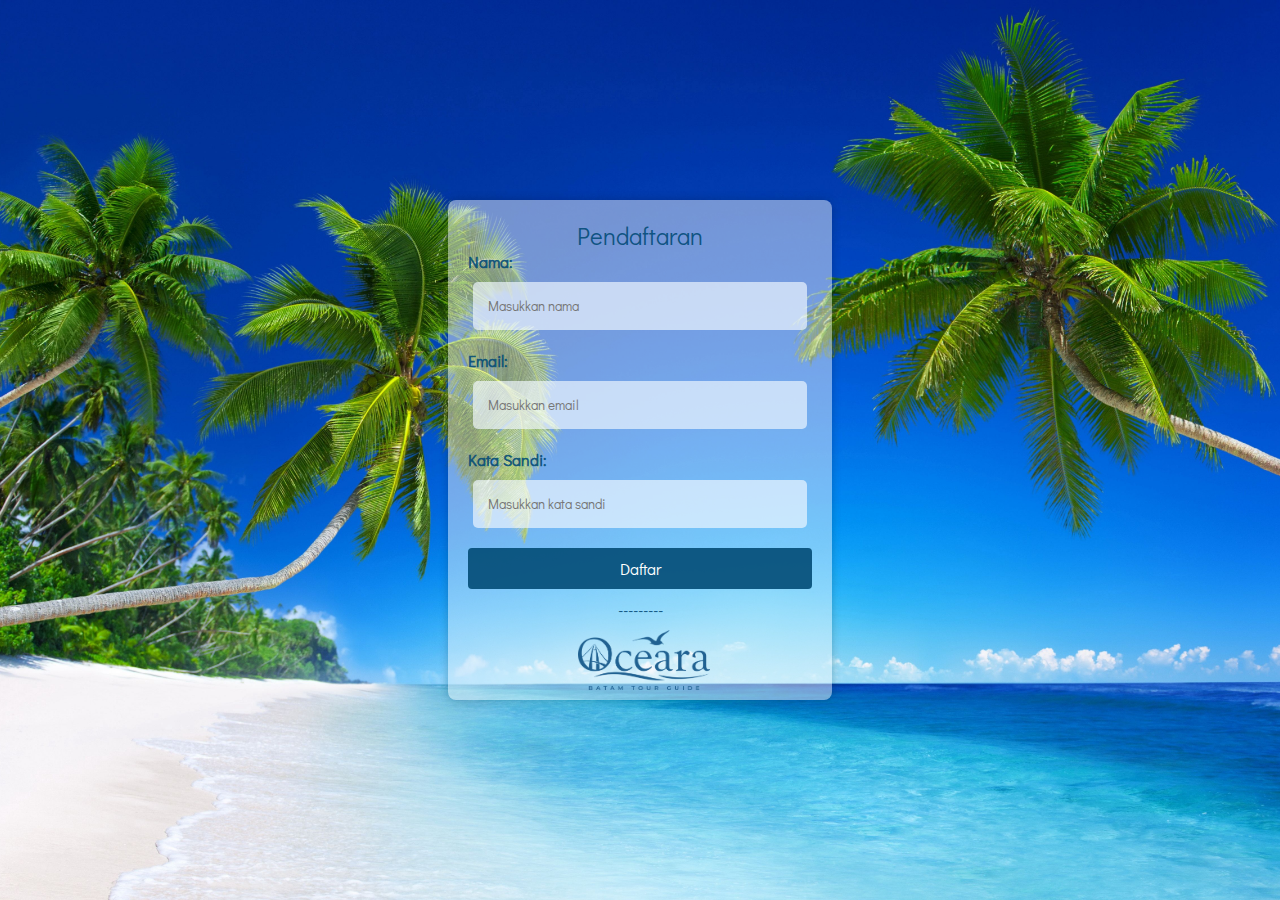
==== PBL 1/daftar.html @ 9e2c0a14 "PBL Tim 1" ====
<!DOCTYPE html>
<html>
  <head>
    <title>daftar</title>
    <link rel="stylesheet" href="styles5.css" />
    <link
      href="https://fonts.googleapis.com/css2?family=Didact+Gothic&display=swap"
      rel="stylesheet"
    />
  </head>
  <body>
    <div class="form-container">
      <h2>Pendaftaran</h2>
      <form id="registrationForm">
        <div class="form-group">
          <label for="name">Nama:</label>
          <input
            type="text"
            id="name"
            name="name"
            placeholder="Masukkan nama"
          />
          <div class="error-message" id="nameError">
            Nama tidak boleh kosong
          </div>
        </div>

        <div class="form-group">
          <label for="email">Email:</label>
          <input
            type="email"
            id="email"
            name="email"
            placeholder="Masukkan email"
          />
          <div class="error-message" id="emailError">
            Masukkan alamat email yang valid
          </div>
        </div>

        <div class="form-group">
          <label for="password">Kata Sandi:</label>
          <input
            type="password"
            id="password"
            name="password"
            placeholder="Masukkan kata sandi"
          />

          <div class="error-message" id="passwordError">
            Kata sandi harus minimal 6 karakter
          </div>
        </div>

        <button type="submit" class="submit-btn">Daftar</button>
        <div class="or">---------</div>
        <a><img src="Oceara.png" /></a>
      </form>
    </div>

    <script src="script5.js"></script>
  </body>
</html>
---- PBL 1/styles5.css ----
* {
  margin: 0;
  padding: 0;
  box-sizing: border-box;
  font-family: "Didact Gothic", sans-serif;
  font-weight: 400;
  font-style: normal;
}
body {
  display: flex;
  align-items: center;
  justify-content: center;
  min-height: 100vh;
  background: url("pnti.jpg") no-repeat center;
  background-size: cover;
}
.form-container {
  padding: 20px;
  margin: 50px auto;
  background-color: rgba(255, 255, 255, 0.454);
  width: 30%;
  height: 500px;
  text-align: left;
  color: rgba(2, 75, 118, 0.9);
  box-shadow: 0 0 10px rgba(0, 0, 0, 0.2);
  border-radius: 8px;
}
.form-container h2 {
  text-align: center;
  color: rgba(2, 75, 118, 0.9);
}
.form-group {
  margin-bottom: 15px;
}
.form-group label {
  display: block;
  margin-bottom: 5px;
  font-weight: bold;
}
.form-group input {
  margin: 5px;
  width: 97%;
  background-color: rgba(240, 248, 255, 0.68);
  height: 45%;
  border: 0;
  border-radius: 5px;
  padding: 15px;
  outline: none;
  color: black;
}
.form-group input:focus {
  border-color: #007bff;
  outline: none;
}
.error-message {
  color: red;
  font-size: 14px;
  display: none;
}
.submit-btn {
  width: 100%;
  padding: 10px;
  background-color: rgba(2, 75, 118, 0.9);
  color: white;
  border: none;
  border-radius: 4px;
  font-size: 16px;
  cursor: pointer;
}
.submit-btn:hover {
  background-color: #0056b3;
}
img {
  height: 60px;
  margin-left: 110px;
}
.or {
  margin: 10px;
  color: rgba(2, 75, 118, 0.9);
  text-align: center;
}
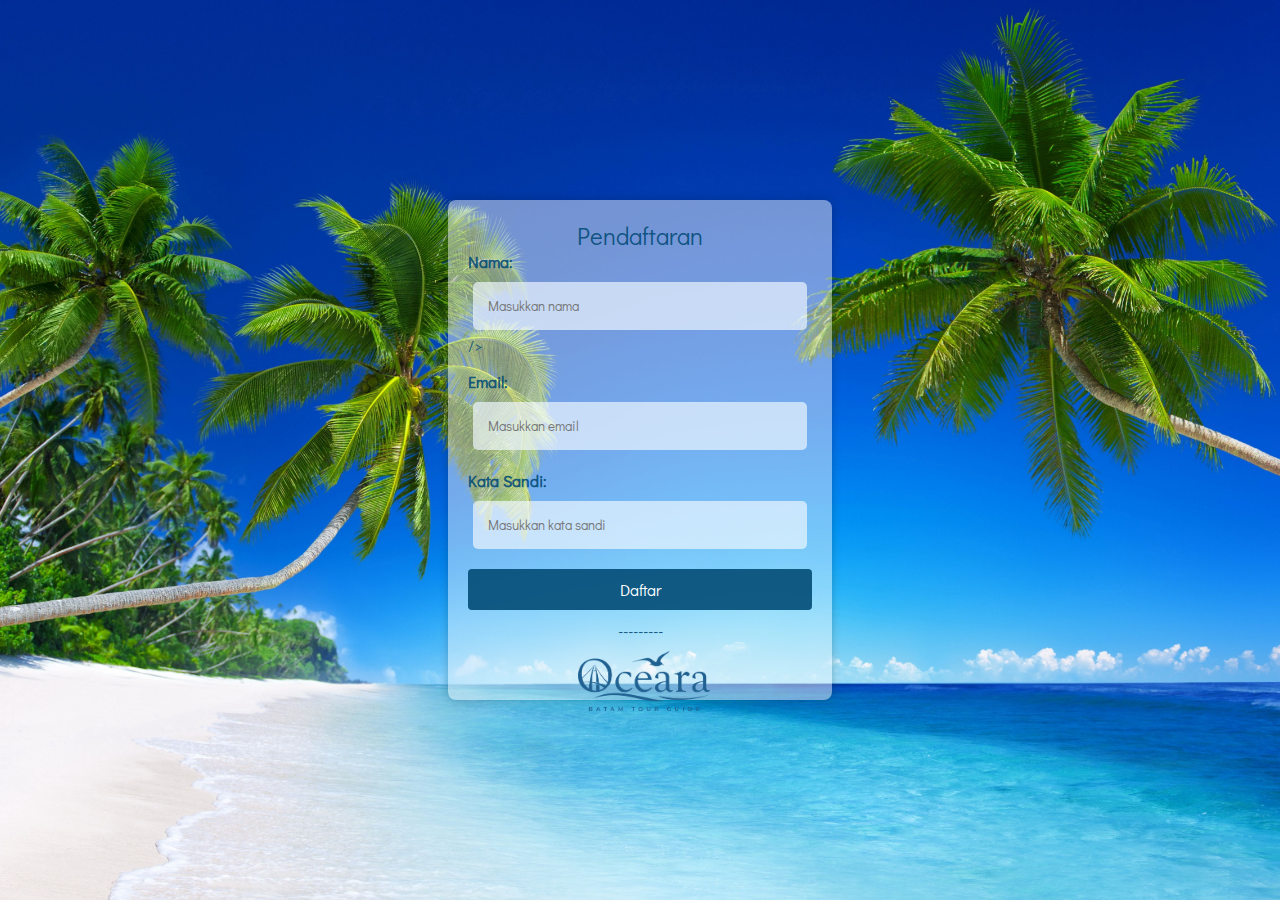
==== commit 769d486a: "Update daftar.html" ====
--- a/PBL 1/daftar.html
+++ b/PBL 1/daftar.html
@@ -7,6 +7,7 @@
       href="https://fonts.googleapis.com/css2?family=Didact+Gothic&display=swap"
       rel="stylesheet"
     />
+<!--tes-->
   </head>
   <body>
     <div class="form-container">
@@ -19,6 +20,7 @@
             id="name"
             name="name"
             placeholder="Masukkan nama"
+            <!--g-->
           />
           <div class="error-message" id="nameError">
             Nama tidak boleh kosong
